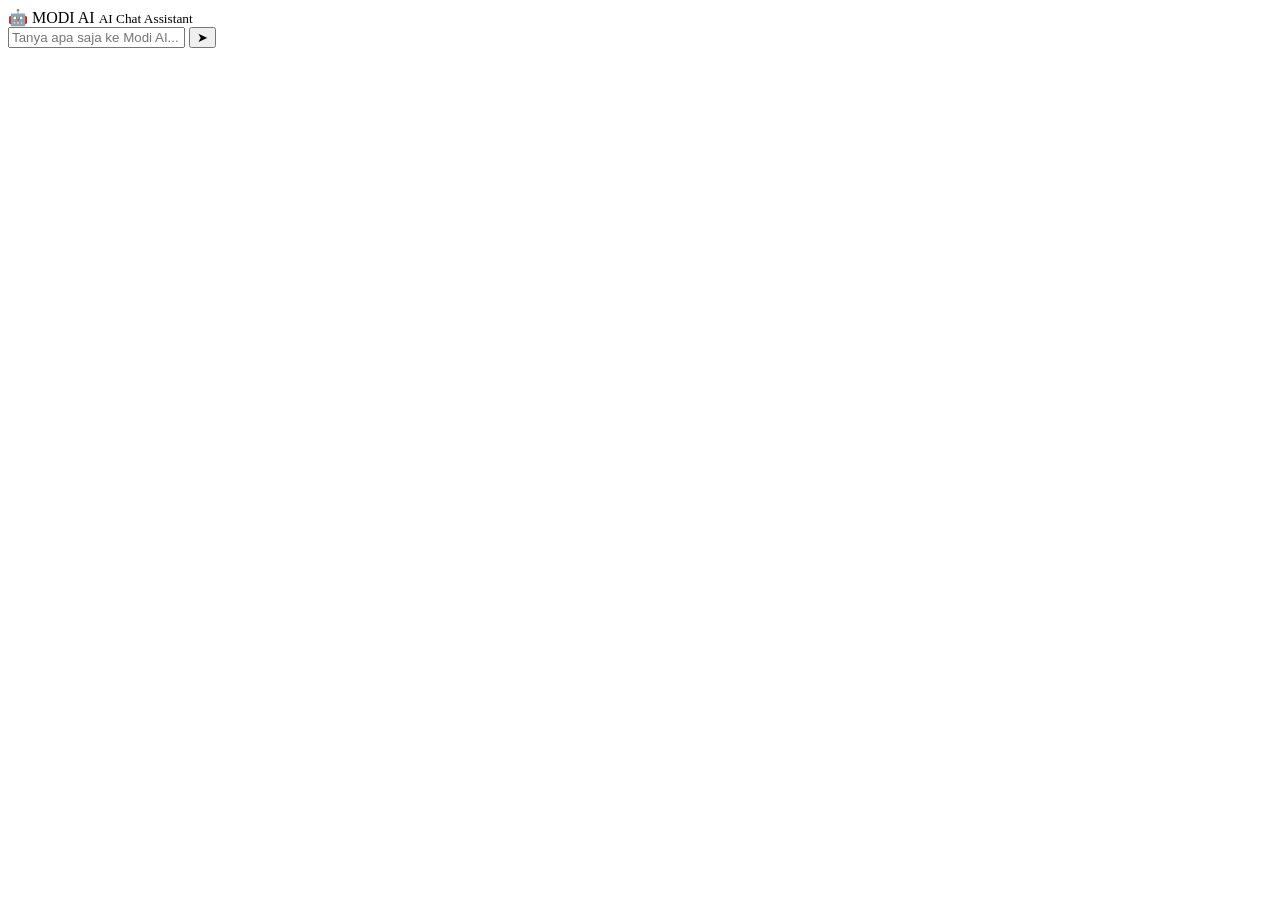
==== index.html @ dbf06923 "Add files via upload" ====
<!DOCTYPE html>
<html lang="id">
<head>
<meta charset="UTF-8">
<title>MODI AI</title>
<meta name="viewport" content="width=device-width, initial-scale=1.0">

<link rel="stylesheet" href="style.css">
</head>
<body>

<div class="app">
  <header>
    <span>🤖 MODI AI</span>
    <small>AI Chat Assistant</small>
  </header>

  <div id="chat" class="chat"></div>

  <div class="input-box">
    <input id="input" type="text" placeholder="Tanya apa saja ke Modi AI..." autocomplete="off">
    <button id="send">➤</button>
  </div>
</div>

<script src="config.js"></script>
<script src="modi.js"></script>
</body>
</html>
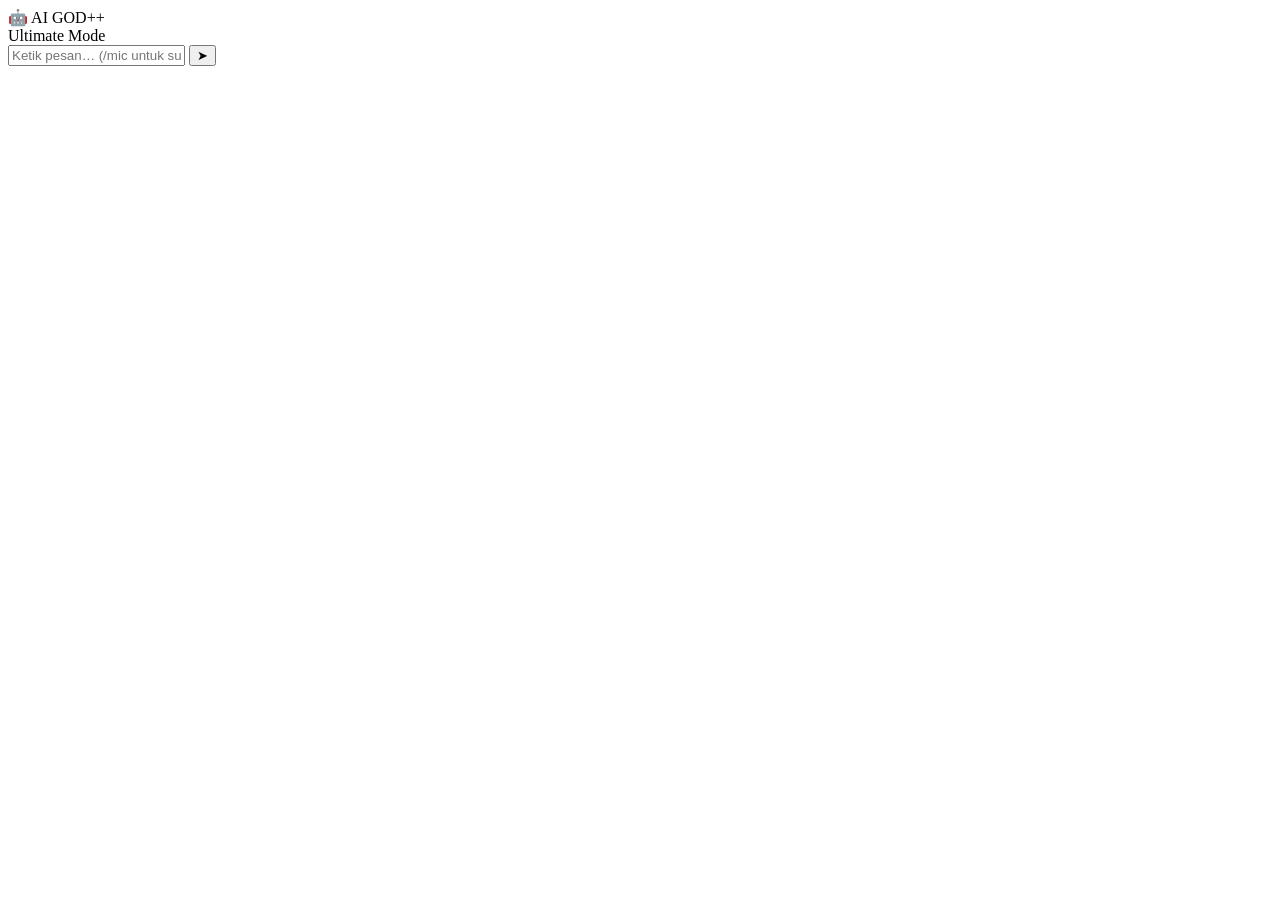
==== commit 6e190327: "Add files via upload" ====
--- a/index.html
+++ b/index.html
@@ -1,29 +1,27 @@
 <!DOCTYPE html>
 <html lang="id">
 <head>
-<meta charset="UTF-8">
-<title>MODI AI</title>
-<meta name="viewport" content="width=device-width, initial-scale=1.0">
-
-<link rel="stylesheet" href="style.css">
+  <meta charset="UTF-8" />
+  <title>AI GOD++</title>
+  <meta name="viewport" content="width=device-width, initial-scale=1.0"/>
+  <link rel="stylesheet" href="style.css"/>
 </head>
 <body>
 
 <div class="app">
   <header>
-    <span>🤖 MODI AI</span>
-    <small>AI Chat Assistant</small>
+    <div class="title">🤖 AI GOD++</div>
+    <div class="sub">Ultimate Mode</div>
   </header>
 
   <div id="chat" class="chat"></div>
 
-  <div class="input-box">
-    <input id="input" type="text" placeholder="Tanya apa saja ke Modi AI..." autocomplete="off">
-    <button id="send">➤</button>
+  <div class="input-area">
+    <input id="input" placeholder="Ketik pesan… (/mic untuk suara)" autocomplete="off">
+    <button onclick="send()">➤</button>
   </div>
 </div>
 
-<script src="config.js"></script>
-<script src="modi.js"></script>
+<script src="script.js"></script>
 </body>
 </html>
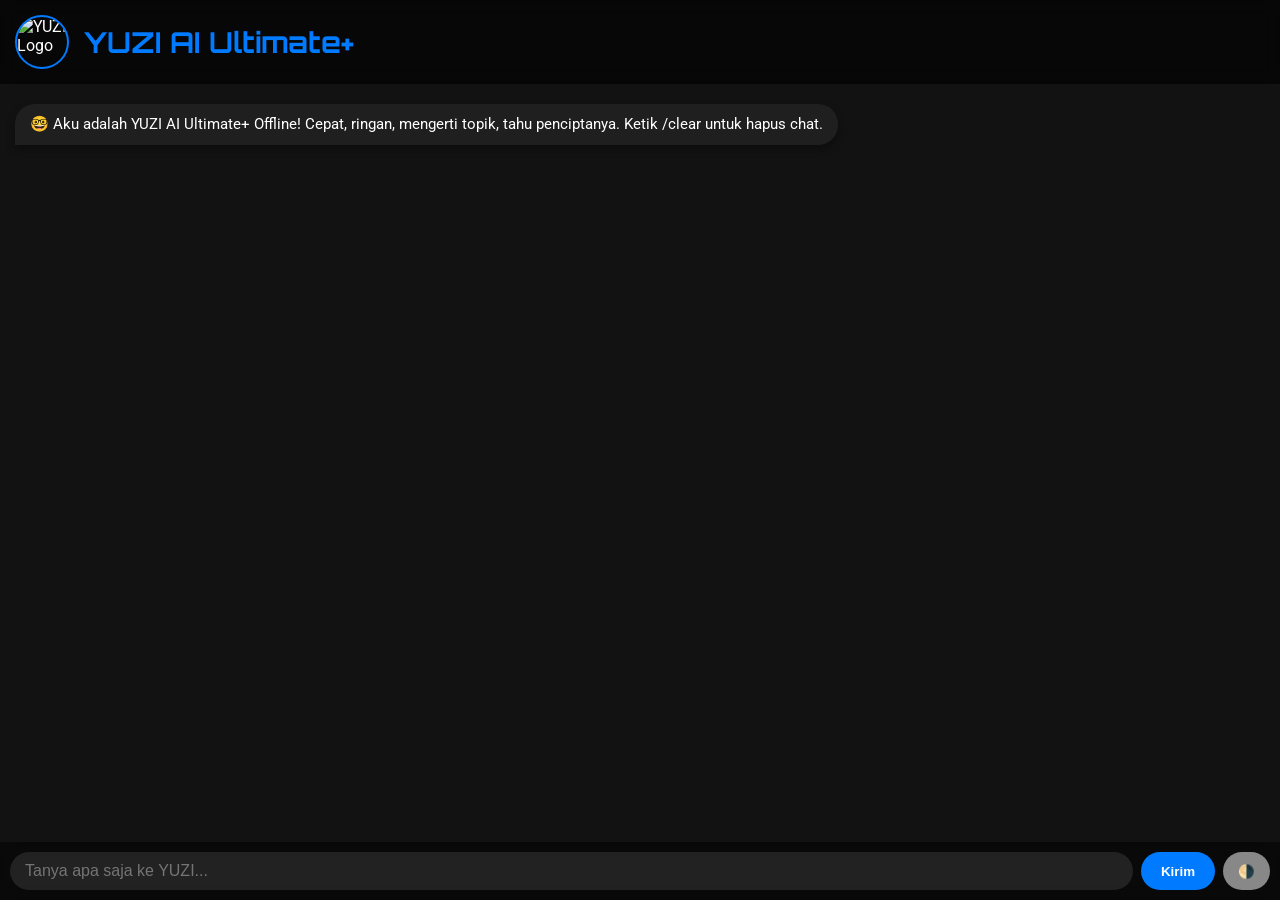
==== commit 736da675: "Add files via upload" ====
--- a/index.html
+++ b/index.html
@@ -1,27 +1,100 @@
 <!DOCTYPE html>
 <html lang="id">
 <head>
-  <meta charset="UTF-8" />
-  <title>AI GOD++</title>
-  <meta name="viewport" content="width=device-width, initial-scale=1.0"/>
-  <link rel="stylesheet" href="style.css"/>
+<meta charset="UTF-8">
+<meta name="viewport" content="width=device-width, initial-scale=1.0">
+<title>YUZI AI Ultimate+</title>
+<style>
+/* Font & warna */
+@import url('https://fonts.googleapis.com/css2?family=Orbitron:wght@500&family=Roboto&display=swap');
+
+:root{
+  --primary:#007bff;
+  --bg-dark:#121212;
+  --bg-light:#f0f0f0;
+  --user-dark:#0a84ff;
+  --ai-dark:#1f1f1f;
+  --ai-light:#ddd;
+}
+body{margin:0;padding:0;font-family:'Roboto',sans-serif;display:flex;flex-direction:column;height:100vh;background:var(--bg-dark);color:#fff;transition:0.3s;}
+body.light{background:var(--bg-light);color:#000;}
+header{display:flex;align-items:center;padding:15px;gap:15px;background:rgba(0,0,0,0.6);backdrop-filter:blur(8px);}
+body.light header{background:rgba(255,255,255,0.6);}
+header img{height:50px;width:50px;border-radius:50%;border:2px solid var(--primary);animation:spin 20s linear infinite;}
+@keyframes spin{0%{transform:rotate(0deg);}100%{transform:rotate(360deg);}}
+header h1{font-family:'Orbitron',sans-serif;font-size:1.8em;color:var(--primary);margin:0;}
+#chat{flex:1;padding:15px;overflow-y:auto;display:flex;flex-direction:column;scrollbar-width:none;}
+#chat::-webkit-scrollbar{display:none;}
+.msg{margin:5px 0;padding:10px 15px;border-radius:20px;max-width:75%;word-wrap:break-word;font-size:0.95em;line-height:1.4em;opacity:0;transform:translateY(20px);animation:fadeInUp 0.3s forwards;transition:0.3s;}
+@keyframes fadeInUp{to{opacity:1;transform:translateY(0);}}
+.user{align-self:flex-end;border-bottom-right-radius:0;background:linear-gradient(45deg,var(--user-dark),#0d6efd);color:#fff;box-shadow:0 4px 8px rgba(0,0,0,0.3);}
+.ai{align-self:flex-start;border-bottom-left-radius:0;background:var(--ai-dark);color:#fff;box-shadow:0 4px 8px rgba(0,0,0,0.3);}
+body.light .ai{background:var(--ai-light);color:#000;}
+.typing{font-style:italic;color:#aaa;margin:5px 0;}
+.input-area{display:flex;padding:10px;gap:8px;backdrop-filter:blur(8px);background:rgba(0,0,0,0.5);}
+body.light .input-area{background:rgba(255,255,255,0.5);}
+#input{flex:1;padding:10px 15px;border-radius:25px;border:none;outline:none;font-size:1em;background:rgba(255,255,255,0.1);color:inherit;}
+body.light #input{background:rgba(0,0,0,0.05);color:#000;}
+#sendBtn{padding:10px 20px;border:none;border-radius:25px;background:var(--primary);color:#fff;font-weight:bold;cursor:pointer;transition:0.3s;}
+#sendBtn:hover{background:#0056b3;transform:scale(1.05);}
+#toggleTheme{padding:10px 15px;border:none;border-radius:25px;background:#888;color:#fff;cursor:pointer;transition:0.3s;}
+#toggleTheme:hover{background:#555;}
+img.generated{max-width:100%;border-radius:15px;margin-top:10px;border:2px solid var(--primary);box-shadow:0 5px 15px rgba(0,0,0,0.5);}
+</style>
 </head>
 <body>
+<header>
+  <img src="https://upload.wikimedia.org/wikipedia/commons/0/04/ChatGPT_logo.svg" alt="YUZI Logo">
+  <h1>YUZI AI Ultimate+</h1>
+</header>
 
-<div class="app">
-  <header>
-    <div class="title">🤖 AI GOD++</div>
-    <div class="sub">Ultimate Mode</div>
-  </header>
+<div id="chat"></div>
 
-  <div id="chat" class="chat"></div>
-
-  <div class="input-area">
-    <input id="input" placeholder="Ketik pesan… (/mic untuk suara)" autocomplete="off">
-    <button onclick="send()">➤</button>
-  </div>
+<div class="input-area">
+  <input id="input" placeholder="Tanya apa saja ke YUZI...">
+  <button id="sendBtn">Kirim</button>
+  <button id="toggleTheme" title="Toggle Light/Dark">🌗</button>
 </div>
 
-<script src="script.js"></script>
+<audio id="typeSound" src="https://freesound.org/data/previews/64/64588_634166-lq.mp3" preload="auto"></audio>
+
+<script src="brain.js"></script>
+<script>
+const chat=document.getElementById("chat");
+const input=document.getElementById("input");
+const sendBtn=document.getElementById("sendBtn");
+const typeSound=document.getElementById("typeSound");
+const toggleTheme=document.getElementById("toggleTheme");
+
+let memory=JSON.parse(localStorage.getItem("yuzi_memory"))||[];
+function saveMemory(){ localStorage.setItem("yuzi_memory",JSON.stringify(memory)); }
+
+function addMsg(text,type){const div=document.createElement("div");div.className="msg "+type;div.innerText=text;chat.appendChild(div);chat.scrollTop=chat.scrollHeight;typeSound.play().catch(()=>{});}
+let typingElem;
+function typing(show){if(show){if(!typingElem){typingElem=document.createElement("div");typingElem.className="typing";typingElem.innerText="YUZI sedang berpikir...";chat.appendChild(typingElem);}}else if(typingElem){typingElem.remove();typingElem=null;}}
+
+async function generateImage(prompt){return "⚠️ Fitur gambar offline, bisa ditambahkan dengan API.";}
+
+// Kirim pesan
+async function send(){
+  const text=input.value.trim(); if(!text) return;
+  addMsg(text,"user"); memory.push({type:"user",text}); saveMemory(); input.value="";
+  if(text==="/clear"){chat.innerHTML="";memory=[];localStorage.removeItem("yuzi_memory");addMsg("🧹 Chat dibersihkan.","ai"); return;}
+  if(text.startsWith("/image ")){typing(true);const r=await generateImage(text.replace("/image ",""));typing(false);addMsg(r,"ai");memory.push({type:"ai",text:r});saveMemory();return;}
+  typing(true);let reply;try{reply=yuziBrain.getReply(text,memory);}catch(e){console.error(e);reply="Aku masih belajar, tapi aku YUZI AI 🤓 Maha Tau 😎.";}
+  typing(false);addMsg(reply,"ai");memory.push({type:"ai",text:reply});saveMemory();
+}
+
+sendBtn.onclick=send;
+input.addEventListener("keydown",e=>e.key==="Enter"&&send());
+toggleTheme.onclick=()=>{document.body.classList.toggle("light");}
+
+function autoMode(){const h=new Date().getHours();if(!document.body.classList.contains("light")){document.body.className=(h>=7&&h<19)?"light":"dark";}}
+autoMode();setInterval(autoMode,60000);
+
+// Load memory
+memory.forEach(m=>addMsg(m.text,m.type));
+addMsg("🤓 Aku adalah YUZI AI Ultimate+ Offline! Cepat, ringan, mengerti topik, tahu penciptanya. Ketik /clear untuk hapus chat.","ai");
+</script>
 </body>
 </html>
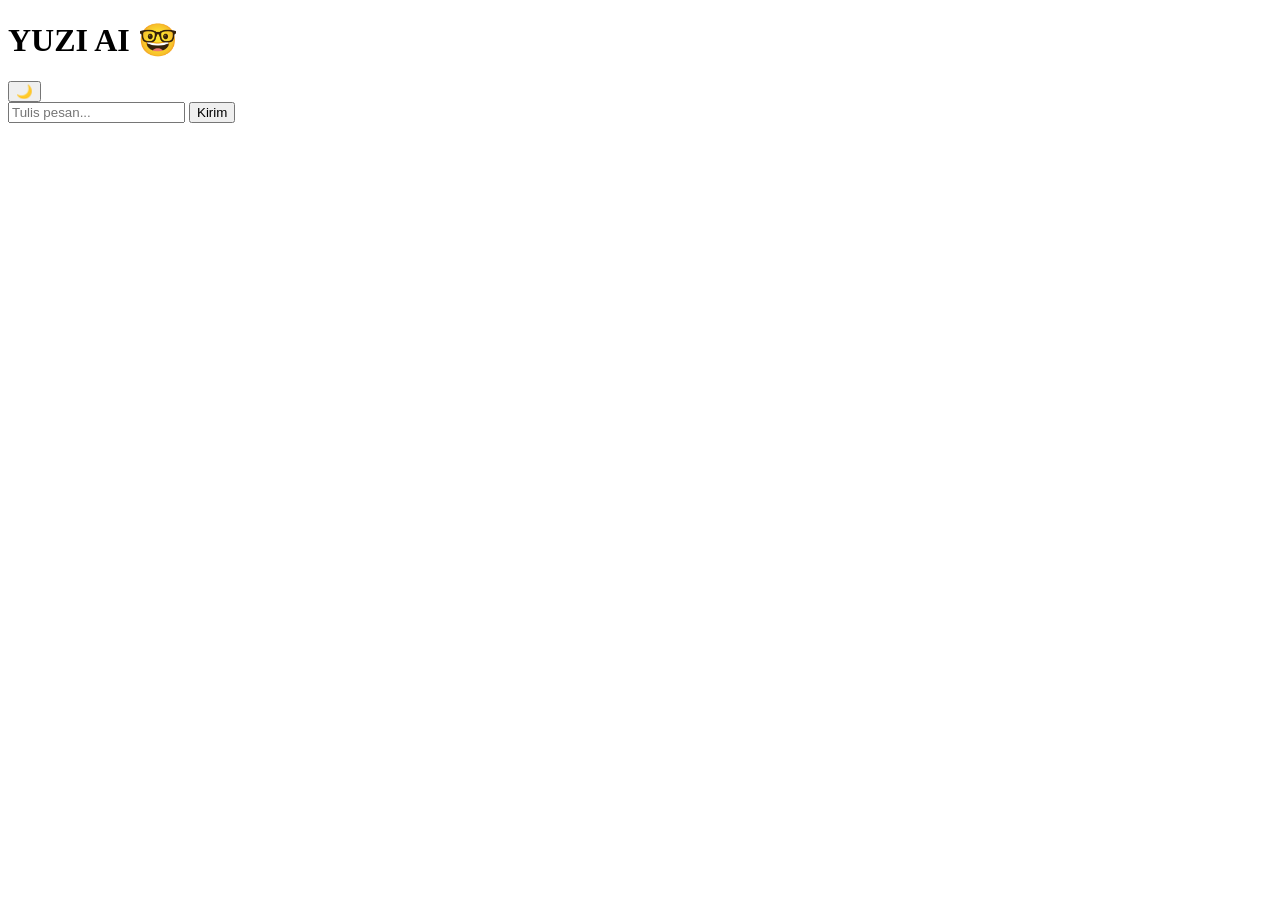
==== commit 80101134: "Add files via upload" ====
--- a/index.html
+++ b/index.html
@@ -1,100 +1,25 @@
 <!DOCTYPE html>
 <html lang="id">
 <head>
-<meta charset="UTF-8">
-<meta name="viewport" content="width=device-width, initial-scale=1.0">
-<title>YUZI AI Ultimate+</title>
-<style>
-/* Font & warna */
-@import url('https://fonts.googleapis.com/css2?family=Orbitron:wght@500&family=Roboto&display=swap');
-
-:root{
-  --primary:#007bff;
-  --bg-dark:#121212;
-  --bg-light:#f0f0f0;
-  --user-dark:#0a84ff;
-  --ai-dark:#1f1f1f;
-  --ai-light:#ddd;
-}
-body{margin:0;padding:0;font-family:'Roboto',sans-serif;display:flex;flex-direction:column;height:100vh;background:var(--bg-dark);color:#fff;transition:0.3s;}
-body.light{background:var(--bg-light);color:#000;}
-header{display:flex;align-items:center;padding:15px;gap:15px;background:rgba(0,0,0,0.6);backdrop-filter:blur(8px);}
-body.light header{background:rgba(255,255,255,0.6);}
-header img{height:50px;width:50px;border-radius:50%;border:2px solid var(--primary);animation:spin 20s linear infinite;}
-@keyframes spin{0%{transform:rotate(0deg);}100%{transform:rotate(360deg);}}
-header h1{font-family:'Orbitron',sans-serif;font-size:1.8em;color:var(--primary);margin:0;}
-#chat{flex:1;padding:15px;overflow-y:auto;display:flex;flex-direction:column;scrollbar-width:none;}
-#chat::-webkit-scrollbar{display:none;}
-.msg{margin:5px 0;padding:10px 15px;border-radius:20px;max-width:75%;word-wrap:break-word;font-size:0.95em;line-height:1.4em;opacity:0;transform:translateY(20px);animation:fadeInUp 0.3s forwards;transition:0.3s;}
-@keyframes fadeInUp{to{opacity:1;transform:translateY(0);}}
-.user{align-self:flex-end;border-bottom-right-radius:0;background:linear-gradient(45deg,var(--user-dark),#0d6efd);color:#fff;box-shadow:0 4px 8px rgba(0,0,0,0.3);}
-.ai{align-self:flex-start;border-bottom-left-radius:0;background:var(--ai-dark);color:#fff;box-shadow:0 4px 8px rgba(0,0,0,0.3);}
-body.light .ai{background:var(--ai-light);color:#000;}
-.typing{font-style:italic;color:#aaa;margin:5px 0;}
-.input-area{display:flex;padding:10px;gap:8px;backdrop-filter:blur(8px);background:rgba(0,0,0,0.5);}
-body.light .input-area{background:rgba(255,255,255,0.5);}
-#input{flex:1;padding:10px 15px;border-radius:25px;border:none;outline:none;font-size:1em;background:rgba(255,255,255,0.1);color:inherit;}
-body.light #input{background:rgba(0,0,0,0.05);color:#000;}
-#sendBtn{padding:10px 20px;border:none;border-radius:25px;background:var(--primary);color:#fff;font-weight:bold;cursor:pointer;transition:0.3s;}
-#sendBtn:hover{background:#0056b3;transform:scale(1.05);}
-#toggleTheme{padding:10px 15px;border:none;border-radius:25px;background:#888;color:#fff;cursor:pointer;transition:0.3s;}
-#toggleTheme:hover{background:#555;}
-img.generated{max-width:100%;border-radius:15px;margin-top:10px;border:2px solid var(--primary);box-shadow:0 5px 15px rgba(0,0,0,0.5);}
-</style>
+  <meta charset="UTF-8">
+  <meta name="viewport" content="width=device-width, initial-scale=1.0">
+  <title>YUZI AI</title>
+  <link rel="stylesheet" href="style.css">
 </head>
 <body>
-<header>
-  <img src="https://upload.wikimedia.org/wikipedia/commons/0/04/ChatGPT_logo.svg" alt="YUZI Logo">
-  <h1>YUZI AI Ultimate+</h1>
-</header>
+  <header>
+    <h1>YUZI AI 🤓</h1>
+    <button id="themeBtn">🌙</button>
+  </header>
 
-<div id="chat"></div>
+  <main id="chat"></main>
 
-<div class="input-area">
-  <input id="input" placeholder="Tanya apa saja ke YUZI...">
-  <button id="sendBtn">Kirim</button>
-  <button id="toggleTheme" title="Toggle Light/Dark">🌗</button>
-</div>
+  <footer>
+    <input type="text" id="input" placeholder="Tulis pesan..." />
+    <button id="sendBtn">Kirim</button>
+  </footer>
 
-<audio id="typeSound" src="https://freesound.org/data/previews/64/64588_634166-lq.mp3" preload="auto"></audio>
-
-<script src="brain.js"></script>
-<script>
-const chat=document.getElementById("chat");
-const input=document.getElementById("input");
-const sendBtn=document.getElementById("sendBtn");
-const typeSound=document.getElementById("typeSound");
-const toggleTheme=document.getElementById("toggleTheme");
-
-let memory=JSON.parse(localStorage.getItem("yuzi_memory"))||[];
-function saveMemory(){ localStorage.setItem("yuzi_memory",JSON.stringify(memory)); }
-
-function addMsg(text,type){const div=document.createElement("div");div.className="msg "+type;div.innerText=text;chat.appendChild(div);chat.scrollTop=chat.scrollHeight;typeSound.play().catch(()=>{});}
-let typingElem;
-function typing(show){if(show){if(!typingElem){typingElem=document.createElement("div");typingElem.className="typing";typingElem.innerText="YUZI sedang berpikir...";chat.appendChild(typingElem);}}else if(typingElem){typingElem.remove();typingElem=null;}}
-
-async function generateImage(prompt){return "⚠️ Fitur gambar offline, bisa ditambahkan dengan API.";}
-
-// Kirim pesan
-async function send(){
-  const text=input.value.trim(); if(!text) return;
-  addMsg(text,"user"); memory.push({type:"user",text}); saveMemory(); input.value="";
-  if(text==="/clear"){chat.innerHTML="";memory=[];localStorage.removeItem("yuzi_memory");addMsg("🧹 Chat dibersihkan.","ai"); return;}
-  if(text.startsWith("/image ")){typing(true);const r=await generateImage(text.replace("/image ",""));typing(false);addMsg(r,"ai");memory.push({type:"ai",text:r});saveMemory();return;}
-  typing(true);let reply;try{reply=yuziBrain.getReply(text,memory);}catch(e){console.error(e);reply="Aku masih belajar, tapi aku YUZI AI 🤓 Maha Tau 😎.";}
-  typing(false);addMsg(reply,"ai");memory.push({type:"ai",text:reply});saveMemory();
-}
-
-sendBtn.onclick=send;
-input.addEventListener("keydown",e=>e.key==="Enter"&&send());
-toggleTheme.onclick=()=>{document.body.classList.toggle("light");}
-
-function autoMode(){const h=new Date().getHours();if(!document.body.classList.contains("light")){document.body.className=(h>=7&&h<19)?"light":"dark";}}
-autoMode();setInterval(autoMode,60000);
-
-// Load memory
-memory.forEach(m=>addMsg(m.text,m.type));
-addMsg("🤓 Aku adalah YUZI AI Ultimate+ Offline! Cepat, ringan, mengerti topik, tahu penciptanya. Ketik /clear untuk hapus chat.","ai");
-</script>
+  <script src="brain.js"></script>
+  <script src="app.js"></script>
 </body>
 </html>
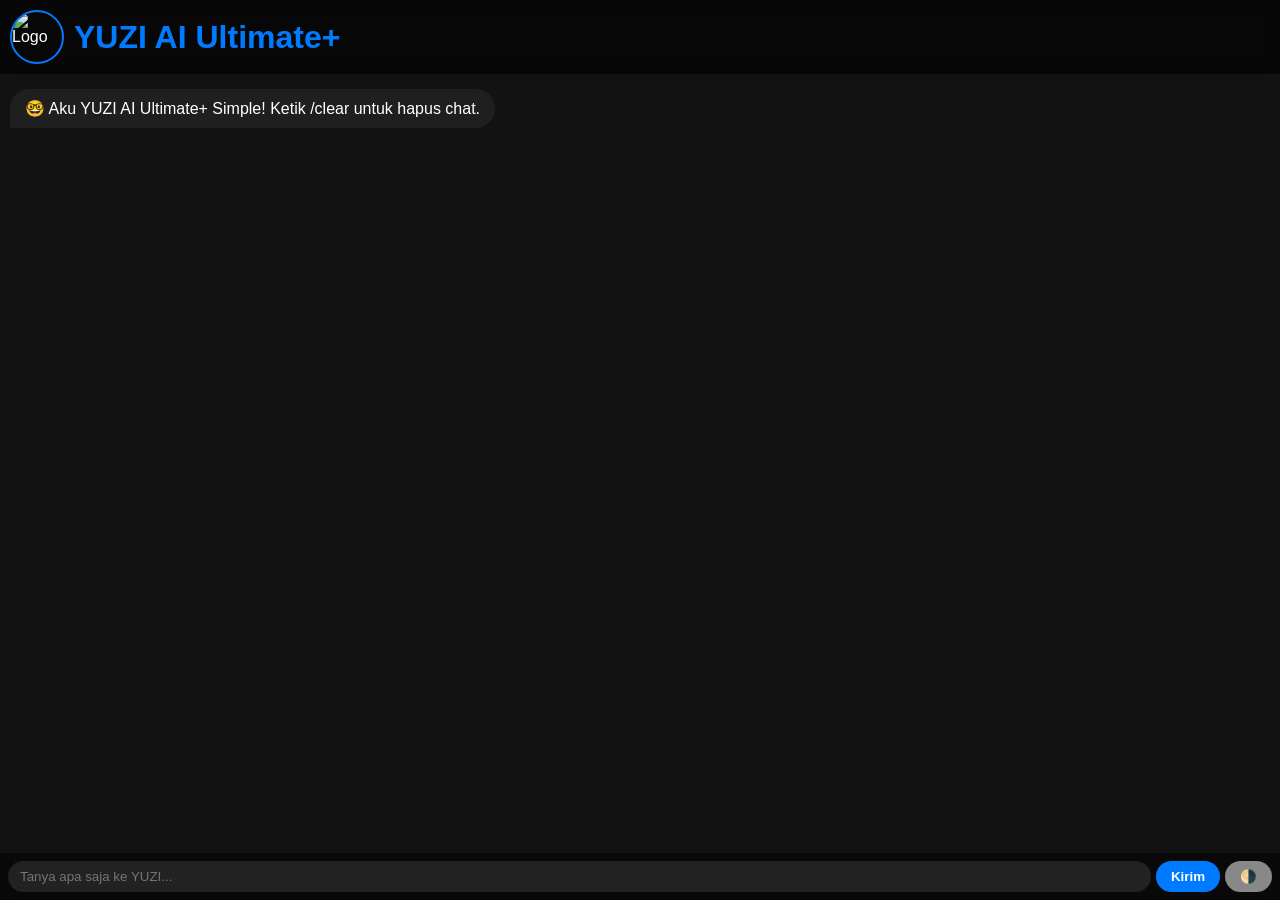
==== commit 8151bd16: "Update index.html" ====
--- a/index.html
+++ b/index.html
@@ -1,25 +1,117 @@
 <!DOCTYPE html>
 <html lang="id">
 <head>
-  <meta charset="UTF-8">
-  <meta name="viewport" content="width=device-width, initial-scale=1.0">
-  <title>YUZI AI</title>
-  <link rel="stylesheet" href="style.css">
+<meta charset="UTF-8">
+<meta name="viewport" content="width=device-width, initial-scale=1.0">
+<title>YUZI AI Ultimate+ Simple</title>
+<style>
+body{margin:0;padding:0;font-family:sans-serif;display:flex;flex-direction:column;height:100vh;background:#121212;color:#fff;transition:0.3s;}
+body.light{background:#f0f0f0;color:#000;}
+header{display:flex;align-items:center;padding:10px;gap:10px;background:rgba(0,0,0,0.6);backdrop-filter:blur(8px);}
+body.light header{background:rgba(255,255,255,0.6);}
+header img{height:50px;width:50px;border-radius:50%;border:2px solid #007bff;}
+header h1{margin:0;color:#007bff;}
+#chat{flex:1;padding:10px;overflow-y:auto;display:flex;flex-direction:column;}
+.msg{margin:5px 0;padding:10px 15px;border-radius:20px;max-width:75%;word-wrap:break-word;opacity:0;transform:translateY(20px);animation:fadeInUp 0.3s forwards;}
+@keyframes fadeInUp{to{opacity:1;transform:translateY(0);}}
+.user{align-self:flex-end;background:#0d6efd;color:#fff;border-bottom-right-radius:0;}
+.ai{align-self:flex-start;background:#1f1f1f;color:#fff;border-bottom-left-radius:0;}
+body.light .ai{background:#ddd;color:#000;}
+.typing{font-style:italic;color:#aaa;margin:5px 0;}
+.input-area{display:flex;padding:8px;gap:5px;background:rgba(0,0,0,0.5);backdrop-filter:blur(8px);}
+body.light .input-area{background:rgba(255,255,255,0.5);}
+#input{flex:1;padding:8px 12px;border-radius:25px;border:none;outline:none;background:rgba(255,255,255,0.1);color:inherit;}
+body.light #input{background:rgba(0,0,0,0.05);}
+button{padding:8px 15px;border:none;border-radius:25px;font-weight:bold;cursor:pointer;transition:0.3s;}
+#sendBtn{background:#007bff;color:#fff;}
+#sendBtn:hover{background:#0056b3;}
+#toggleTheme{background:#888;color:#fff;}
+#toggleTheme:hover{background:#555;}
+</style>
 </head>
 <body>
-  <header>
-    <h1>YUZI AI 🤓</h1>
-    <button id="themeBtn">🌙</button>
-  </header>
+<header>
+<img src="https://upload.wikimedia.org/wikipedia/commons/0/04/ChatGPT_logo.svg" alt="Logo">
+<h1>YUZI AI Ultimate+</h1>
+</header>
 
-  <main id="chat"></main>
+<div id="chat"></div>
 
-  <footer>
-    <input type="text" id="input" placeholder="Tulis pesan..." />
-    <button id="sendBtn">Kirim</button>
-  </footer>
+<div class="input-area">
+<input id="input" placeholder="Tanya apa saja ke YUZI...">
+<button id="sendBtn">Kirim</button>
+<button id="toggleTheme">🌗</button>
+</div>
 
-  <script src="brain.js"></script>
-  <script src="app.js"></script>
+<audio id="typeSound" src="https://freesound.org/data/previews/64/64588_634166-lq.mp3" preload="auto"></audio>
+
+<script>
+// ===== Brain Offline =====
+const memoryContext=20;
+const randomChoice=arr=>arr[Math.floor(Math.random()*arr.length)];
+const knowledge={
+  sains:["Fisika: Hukum Newton menjelaskan gerak benda.","Kimia: Reaksi kimia melibatkan perubahan zat.","Biologi: Sel adalah unit dasar kehidupan.","Matematika: Rumus Pythagoras a²+b²=c²","AI: AI membantu pekerjaan tapi perlu data jelas."],
+  sejarah:["Revolusi Industri mengubah dunia.","Albert Einstein menemukan teori relativitas.","Perang Dunia II 1939-1945.","Listrik oleh Faraday & Tesla."],
+  teknologi:["CPU adalah otak komputer.","Internet menghubungkan jutaan perangkat.","Blockchain: ledger terdesentralisasi."],
+  humor:["Kenapa komputer tidak bisa tidur? Karena selalu standby!","AI suka kopi karena bisa debug sambil ngopi!","Algoritma juga butuh hiburan!"],
+  tips:["Bagi masalah jadi langkah kecil, kerjakan satu per satu.","Konsistensi adalah kunci belajar skill baru.","Catat progres dan evaluasi hasil setiap hari."],
+  perasaan:["Dengarkan hati, komunikasikan jujur.","Empati dan perhatian membuat ikatan lebih kuat.","Fokus ke solusi daripada menyalahkan."]
+};
+function yuziBrain(msg,memory){
+  const lastUser=memory.filter(m=>m.type==="user").slice(-memoryContext).map(m=>m.text);
+  msg=msg.trim().toLowerCase();
+  if(/siapa (membuat|mencipta|pencipta|pembuatmu)/.test(msg)) return "Aku diciptakan oleh DIMAS AZKA 🤓 Maha Tau!";
+  if(/halo|hai|hi|selamat pagi|selamat siang|selamat malam/.test(msg)) return randomChoice(["Halo! Aku YUZI AI 🤓","Hai! Aku YUZI AI 🤓","Salam! Aku YUZI AI 🤓"]);
+  if(/joke|lucu|humor|ngakak/.test(msg)) return randomChoice(knowledge.humor);
+  if(/tips|trik|cara|tutorial/.test(msg)) return randomChoice(knowledge.tips);
+  if(/cinta|suka|sayang|teman|pacar/.test(msg)) return randomChoice(knowledge.perasaan);
+  if(/fizik|kimia|biologi|matematika|ilmu|teknologi|AI|komputer/.test(msg)) return randomChoice([...knowledge.sains,...knowledge.teknologi]);
+  if(/sejarah|tahun|perang|penemuan|tokoh|bangsa/.test(msg)) return randomChoice(knowledge.sejarah);
+  if(msg.startsWith("apa ")) return `🤓 Jawaban: "${msg}"\nLangkah-langkah: ...\n${lastUser.length?`Konteks: ${lastUser.join("; ")}`:""}`;
+  if(msg.startsWith("siapa ")) return `🤓 Jawaban: "${msg}"\nIdentitas/deskripsi: ...`;
+  if(msg.startsWith("dimana ")) return `🤓 Jawaban: Lokasi terkait: ...`;
+  if(msg.startsWith("kapan ")) return `🤓 Jawaban: Waktu/tanggal: ...`;
+  if(/^(mengapa|kenapa)/.test(msg)) return `🤓 Jawaban: Sebab-akibat: ...`;
+  if(msg.startsWith("bagaimana ")) return `🤓 Jawaban: Langkah-langkah: ...`;
+  return `Aku mendengar: "${msg}".\nAku YUZI AI 🤓 Maha Tau.\n${lastUser.length?`Referensi: ${lastUser.join("; ")}`:""}`;
+}
+
+// ===== UI =====
+const chat=document.getElementById("chat");
+const input=document.getElementById("input");
+const sendBtn=document.getElementById("sendBtn");
+const toggleTheme=document.getElementById("toggleTheme");
+const typeSound=document.getElementById("typeSound");
+let memory=JSON.parse(localStorage.getItem("yuzi_memory"))||[];
+function saveMemory(){localStorage.setItem("yuzi_memory",JSON.stringify(memory));}
+function addMsg(text,type){
+  const div=document.createElement("div");
+  div.className="msg "+type;
+  div.innerText=text;
+  chat.appendChild(div);
+  chat.scrollTop=chat.scrollHeight;
+  typeSound.play().catch(()=>{});
+}
+let typingElem;
+function typing(show){if(show){if(!typingElem){typingElem=document.createElement("div");typingElem.className="typing";typingElem.innerText="YUZI sedang berpikir...";chat.appendChild(typingElem);}}else if(typingElem){typingElem.remove();typingElem=null;}}
+
+// ===== Send Message =====
+async function send(){
+  const text=input.value.trim(); if(!text) return;
+  addMsg(text,"user"); memory.push({type:"user",text}); saveMemory(); input.value="";
+  if(text==="/clear"){chat.innerHTML="";memory=[];localStorage.removeItem("yuzi_memory");return addMsg("🧹 Chat dibersihkan.","ai");}
+  typing(true); let reply; try{reply=yuziBrain(text,memory);}catch(e){reply="Aku masih belajar 😎";}
+  typing(false); addMsg(reply,"ai"); memory.push({type:"ai",text:reply}); saveMemory();
+}
+sendBtn.onclick=send; input.addEventListener("keydown",e=>e.key==="Enter" && send());
+
+// ===== Theme Auto =====
+toggleTheme.onclick=()=>document.body.classList.toggle("light");
+function autoMode(){const h=new Date().getHours();if(!document.body.classList.contains("light")){document.body.className=(h>=7&&h<19)?"light":"dark";}} autoMode(); setInterval(autoMode,60000);
+
+// Load memory
+memory.forEach(m=>addMsg(m.text,m.type));
+addMsg("🤓 Aku YUZI AI Ultimate+ Simple! Ketik /clear untuk hapus chat.","ai");
+</script>
 </body>
-</html>+</html>
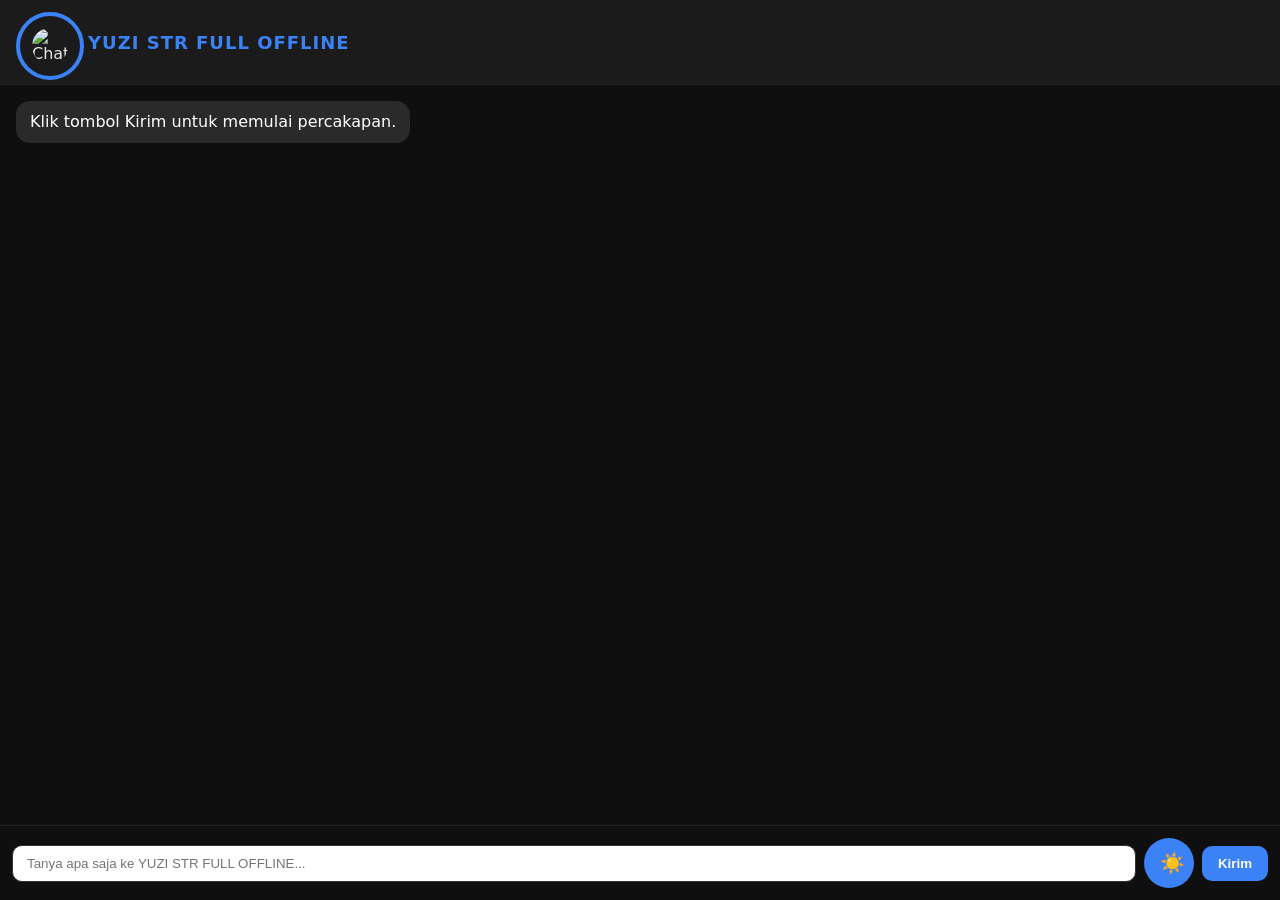
==== commit 6c32d85f: "Add files via upload" ====
--- a/index.html
+++ b/index.html
@@ -3,115 +3,177 @@
 <head>
 <meta charset="UTF-8">
 <meta name="viewport" content="width=device-width, initial-scale=1.0">
-<title>YUZI AI Ultimate+ Simple</title>
+<title>YUZI STR FULL OFFLINE</title>
 <style>
-body{margin:0;padding:0;font-family:sans-serif;display:flex;flex-direction:column;height:100vh;background:#121212;color:#fff;transition:0.3s;}
-body.light{background:#f0f0f0;color:#000;}
-header{display:flex;align-items:center;padding:10px;gap:10px;background:rgba(0,0,0,0.6);backdrop-filter:blur(8px);}
-body.light header{background:rgba(255,255,255,0.6);}
-header img{height:50px;width:50px;border-radius:50%;border:2px solid #007bff;}
-header h1{margin:0;color:#007bff;}
-#chat{flex:1;padding:10px;overflow-y:auto;display:flex;flex-direction:column;}
-.msg{margin:5px 0;padding:10px 15px;border-radius:20px;max-width:75%;word-wrap:break-word;opacity:0;transform:translateY(20px);animation:fadeInUp 0.3s forwards;}
-@keyframes fadeInUp{to{opacity:1;transform:translateY(0);}}
-.user{align-self:flex-end;background:#0d6efd;color:#fff;border-bottom-right-radius:0;}
-.ai{align-self:flex-start;background:#1f1f1f;color:#fff;border-bottom-left-radius:0;}
-body.light .ai{background:#ddd;color:#000;}
-.typing{font-style:italic;color:#aaa;margin:5px 0;}
-.input-area{display:flex;padding:8px;gap:5px;background:rgba(0,0,0,0.5);backdrop-filter:blur(8px);}
-body.light .input-area{background:rgba(255,255,255,0.5);}
-#input{flex:1;padding:8px 12px;border-radius:25px;border:none;outline:none;background:rgba(255,255,255,0.1);color:inherit;}
-body.light #input{background:rgba(0,0,0,0.05);}
-button{padding:8px 15px;border:none;border-radius:25px;font-weight:bold;cursor:pointer;transition:0.3s;}
-#sendBtn{background:#007bff;color:#fff;}
-#sendBtn:hover{background:#0056b3;}
-#toggleTheme{background:#888;color:#fff;}
-#toggleTheme:hover{background:#555;}
+:root{
+  --bg-dark:#0f0f0f; --bg-light:#f5f5f5;
+  --panel-dark:#1b1b1b; --panel-light:#e5e7eb;
+  --text-dark:#e5e7eb; --text-light:#111;
+  --user:#2563eb; --ai-dark:#2a2a2a; --ai-light:#ddd;
+  --blue:#3b82f6;
+}
+body{margin:0;height:100vh;display:flex;flex-direction:column;font-family:system-ui,Roboto,sans-serif;transition:background 0.5s,color 0.5s;}
+header{display:flex;align-items:center;gap:12px;padding:12px 16px;border-bottom:1px solid #222;transition:background 0.5s;}
+.logo-wrapper{position:relative;width:60px;height:60px;}
+.logo{position:absolute;top:0;left:0;width:100%;height:100%;border-radius:50%;border:4px solid var(--blue);display:flex;align-items:center;justify-content:center;}
+.logo img{width:60%;height:60%;border-radius:50%;}
+h1{margin:0;font-size:18px;color:var(--blue);letter-spacing:1px;}
+#chat{flex:1;overflow-y:auto;padding:16px;display:flex;flex-direction:column;gap:12px;}
+.msg{max-width:80%;padding:10px 14px;border-radius:14px;white-space:pre-wrap;line-height:1.4;word-wrap:break-word;}
+.user{align-self:flex-end;background:var(--user);color:white;}
+.ai{align-self:flex-start;background:var(--ai-dark);color:white;}
+.input-area{display:flex;padding:12px;gap:8px;border-top:1px solid #222;align-items:center;}
+input{flex:1;padding:10px 14px;border-radius:10px;border:1px solid #333;outline:none;}
+button{padding:10px 16px;border:none;border-radius:10px;background:var(--blue);color:white;font-weight:600;cursor:pointer;}
+button:hover{opacity:.9;}
+#themeToggle{width:50px;height:50px;border-radius:50%;border:none;background:#3b82f6;color:white;font-size:20px;cursor:pointer;transition:all 0.3s;}
+body.light{background:var(--bg-light);color:var(--text-light);}
+body.light .ai{background:var(--ai-light);color:#111;}
+body.light header{background:var(--panel-light);}
+body.dark{background:var(--bg-dark);color:var(--text-dark);}
+body.dark .ai{background:var(--ai-dark);color:#fff;}
+body.dark header{background:var(--panel-dark);}
 </style>
 </head>
 <body>
 <header>
-<img src="https://upload.wikimedia.org/wikipedia/commons/0/04/ChatGPT_logo.svg" alt="Logo">
-<h1>YUZI AI Ultimate+</h1>
+  <div class="logo-wrapper">
+    <div class="logo">
+      <img src="https://upload.wikimedia.org/wikipedia/commons/0/04/ChatGPT_logo.svg" alt="ChatGPT Logo">
+    </div>
+  </div>
+  <h1>YUZI STR FULL OFFLINE</h1>
 </header>
 
 <div id="chat"></div>
-
 <div class="input-area">
-<input id="input" placeholder="Tanya apa saja ke YUZI...">
-<button id="sendBtn">Kirim</button>
-<button id="toggleTheme">🌗</button>
+  <input id="input" placeholder="Tanya apa saja ke YUZI STR FULL OFFLINE...">
+  <button id="themeToggle" title="Ganti tema">🌙</button>
+  <button id="sendBtn">Kirim</button>
 </div>
 
-<audio id="typeSound" src="https://freesound.org/data/previews/64/64588_634166-lq.mp3" preload="auto"></audio>
+<script>
+// ====== MEMORI ======
+let memory=[];
+try{memory=JSON.parse(localStorage.getItem("yuzi_memory"))||[];}catch(e){memory=[];}
+const saveMemory=()=>localStorage.setItem("yuzi_memory",JSON.stringify(memory));
 
-<script>
-// ===== Brain Offline =====
-const memoryContext=20;
-const randomChoice=arr=>arr[Math.floor(Math.random()*arr.length)];
-const knowledge={
-  sains:["Fisika: Hukum Newton menjelaskan gerak benda.","Kimia: Reaksi kimia melibatkan perubahan zat.","Biologi: Sel adalah unit dasar kehidupan.","Matematika: Rumus Pythagoras a²+b²=c²","AI: AI membantu pekerjaan tapi perlu data jelas."],
-  sejarah:["Revolusi Industri mengubah dunia.","Albert Einstein menemukan teori relativitas.","Perang Dunia II 1939-1945.","Listrik oleh Faraday & Tesla."],
-  teknologi:["CPU adalah otak komputer.","Internet menghubungkan jutaan perangkat.","Blockchain: ledger terdesentralisasi."],
-  humor:["Kenapa komputer tidak bisa tidur? Karena selalu standby!","AI suka kopi karena bisa debug sambil ngopi!","Algoritma juga butuh hiburan!"],
-  tips:["Bagi masalah jadi langkah kecil, kerjakan satu per satu.","Konsistensi adalah kunci belajar skill baru.","Catat progres dan evaluasi hasil setiap hari."],
-  perasaan:["Dengarkan hati, komunikasikan jujur.","Empati dan perhatian membuat ikatan lebih kuat.","Fokus ke solusi daripada menyalahkan."]
-};
-function yuziBrain(msg,memory){
-  const lastUser=memory.filter(m=>m.type==="user").slice(-memoryContext).map(m=>m.text);
-  msg=msg.trim().toLowerCase();
-  if(/siapa (membuat|mencipta|pencipta|pembuatmu)/.test(msg)) return "Aku diciptakan oleh DIMAS AZKA 🤓 Maha Tau!";
-  if(/halo|hai|hi|selamat pagi|selamat siang|selamat malam/.test(msg)) return randomChoice(["Halo! Aku YUZI AI 🤓","Hai! Aku YUZI AI 🤓","Salam! Aku YUZI AI 🤓"]);
-  if(/joke|lucu|humor|ngakak/.test(msg)) return randomChoice(knowledge.humor);
-  if(/tips|trik|cara|tutorial/.test(msg)) return randomChoice(knowledge.tips);
-  if(/cinta|suka|sayang|teman|pacar/.test(msg)) return randomChoice(knowledge.perasaan);
-  if(/fizik|kimia|biologi|matematika|ilmu|teknologi|AI|komputer/.test(msg)) return randomChoice([...knowledge.sains,...knowledge.teknologi]);
-  if(/sejarah|tahun|perang|penemuan|tokoh|bangsa/.test(msg)) return randomChoice(knowledge.sejarah);
-  if(msg.startsWith("apa ")) return `🤓 Jawaban: "${msg}"\nLangkah-langkah: ...\n${lastUser.length?`Konteks: ${lastUser.join("; ")}`:""}`;
-  if(msg.startsWith("siapa ")) return `🤓 Jawaban: "${msg}"\nIdentitas/deskripsi: ...`;
-  if(msg.startsWith("dimana ")) return `🤓 Jawaban: Lokasi terkait: ...`;
-  if(msg.startsWith("kapan ")) return `🤓 Jawaban: Waktu/tanggal: ...`;
-  if(/^(mengapa|kenapa)/.test(msg)) return `🤓 Jawaban: Sebab-akibat: ...`;
-  if(msg.startsWith("bagaimana ")) return `🤓 Jawaban: Langkah-langkah: ...`;
-  return `Aku mendengar: "${msg}".\nAku YUZI AI 🤓 Maha Tau.\n${lastUser.length?`Referensi: ${lastUser.join("; ")}`:""}`;
+// ====== UTILITY ======
+function addMsg(text,type){
+  const d=document.createElement("div"); d.className="msg "+type; d.textContent=text;
+  chat.appendChild(d); chat.scrollTop=chat.scrollHeight;
 }
+const pick = arr => arr[Math.floor(Math.random()*arr.length)];
+const normalize = s => s.toLowerCase().replace(/[^\w\s]/g,"").replace(/\s+/g," ").trim();
 
-// ===== UI =====
+// ====== OTAK AI ======
+const yuziBrain = (() => {
+  const KB = {
+    sains:[
+      "Fisika: Hukum Newton menjelaskan gerak benda.",
+      "Kimia: Reaksi kimia melibatkan perubahan zat.",
+      "Biologi: Sel adalah unit dasar kehidupan.",
+      "Matematika: Rumus Pythagoras a²+b²=c²",
+      "AI: AI membantu pekerjaan, algoritma + data jelas."
+    ],
+    sejarah:["Revolusi Industri mengubah dunia.","Albert Einstein menemukan teori relativitas.","Perang Dunia II: 1939-1945.","Listrik: Michael Faraday & Nikola Tesla."],
+    teknologi:["CPU: otak komputer.","Internet menghubungkan jutaan perangkat.","Blockchain: ledger terdesentralisasi."],
+    humor:["Kenapa komputer tidak bisa tidur? Karena selalu standby!","AI suka kopi sambil debug!","Algoritma juga butuh hiburan!"],
+    tips:["Bagi masalah jadi langkah kecil.","Konsistensi kunci belajar skill baru.","Catat progres dan evaluasi setiap hari."],
+    perasaan:["Dengarkan hati, komunikasikan jujur.","Empati membuat ikatan kuat.","Fokus ke solusi daripada menyalahkan."]
+  };
+  const math = msg=>{
+    try{
+      const m = msg.match(/(-?\d+)\s*([\+\-\*\/])\s*(-?\d+)/);
+      if(!m) return null;
+      const a=+m[1],b=+m[3],op=m[2];
+      if(op==="+") return a+b;
+      if(op==="-") return a-b;
+      if(op==="*") return a*b;
+      if(op==="/") return b===0?"tak terdefinisi":a/b;
+      return null;
+    }catch(e){return null;}
+  };
+  async function getReply(input,memory){
+    try{
+      const msg = normalize(input);
+      if(msg==="/help") return `
+📌 Perintah YUZI STR FULL OFFLINE:
+- /clear → hapus chat
+- /help → daftar perintah
+- Tanya apa saja, AI jawab offline
+- Trigger: yuda, evan, pencipta
+- Math: 2 + 3, 5 * 6
+- Tips & humor: kata kunci tips, humor
+`;
+      if(msg.startsWith("ingat ")){
+        const note = msg.slice(6).trim();
+        memory.push({type:"ai",text:`📝 Reminder tersimpan: ${note}`});
+        return `Aku sudah mengingat: "${note}"`;
+      }
+      if(msg.includes("fakta")) return pick([
+        "Tahukah kamu? Otak manusia bisa menghasilkan sekitar 20 watt listrik!",
+        "Tahukah kamu? Gurun Sahara dulunya adalah hutan tropis.",
+        "Tahukah kamu? Jantung manusia memompa ~5 liter darah per menit."
+      ]);
+      // ===== TRIGGER KHUSUS =====
+      if(msg.includes("yuda")) return "yuda pelenger abizzz jembut hahahh anjing";
+      if(msg.includes("evan")) return "anak sudi x mesa";
+      if(msg.includes("pencipta") || msg.includes("pembuat ai") || (msg.includes("siapa") && (msg.includes("pembuat") || msg.includes("pencipta")))) return "Dimas Azka";
+
+      if(/^(hai|halo|hi)\b/.test(msg)) return pick(["Halo! Aku YUZI STR 😎","Hai! Senang bertemu kamu!","Salam! Aku siap menjawab pertanyaanmu!"]);
+      if(msg.includes("siapa kamu")) return "Aku YUZI STR FULL OFFLINE — Bisa jawab semua topik tanpa internet.";
+      const m = math(msg); if(m!==null) return `Hasil: ${m}`;
+      if(/joke|humor|ngakak/.test(msg)) return pick(KB.humor);
+      if(/tips|trik|tutorial/.test(msg)) return pick(KB.tips);
+      if(/cinta|sayang|teman|pacar/.test(msg)) return pick(KB.perasaan);
+      for(const k in KB) for(const phrase of KB[k]) if(msg.includes(phrase.split(":")[0].toLowerCase())) return phrase;
+      if(msg.startsWith("apa ")||msg.startsWith("siapa ")||msg.startsWith("dimana ")||msg.startsWith("kapan ")||/^(kenapa|mengapa)/.test(msg)||msg.startsWith("bagaimana ")) return `🤓 Menurut YUZI STR: "${input}" → Jawaban: [offline logis]`;
+      const last = memory.filter(m=>m.type==="user").slice(-1)[0]?.text;
+      return last ? `Aku mendengar "${last}", fallback offline aktif. DEWA mode siap memberi info.` :"Aku siap menjawab pertanyaanmu apapun, FULL OFFLINE DEWA MODE aktif.";
+    }catch(e){console.error("Otak error:",e); return "⚠️ Otak error fallback offline aktif.";}
+  }
+  return {getReply};
+})();
+
+// ====== UTILITY ======
 const chat=document.getElementById("chat");
 const input=document.getElementById("input");
 const sendBtn=document.getElementById("sendBtn");
-const toggleTheme=document.getElementById("toggleTheme");
-const typeSound=document.getElementById("typeSound");
-let memory=JSON.parse(localStorage.getItem("yuzi_memory"))||[];
-function saveMemory(){localStorage.setItem("yuzi_memory",JSON.stringify(memory));}
-function addMsg(text,type){
-  const div=document.createElement("div");
-  div.className="msg "+type;
-  div.innerText=text;
-  chat.appendChild(div);
-  chat.scrollTop=chat.scrollHeight;
-  typeSound.play().catch(()=>{});
-}
-let typingElem;
-function typing(show){if(show){if(!typingElem){typingElem=document.createElement("div");typingElem.className="typing";typingElem.innerText="YUZI sedang berpikir...";chat.appendChild(typingElem);}}else if(typingElem){typingElem.remove();typingElem=null;}}
+const themeBtn=document.getElementById("themeToggle");
 
-// ===== Send Message =====
 async function send(){
   const text=input.value.trim(); if(!text) return;
   addMsg(text,"user"); memory.push({type:"user",text}); saveMemory(); input.value="";
-  if(text==="/clear"){chat.innerHTML="";memory=[];localStorage.removeItem("yuzi_memory");return addMsg("🧹 Chat dibersihkan.","ai");}
-  typing(true); let reply; try{reply=yuziBrain(text,memory);}catch(e){reply="Aku masih belajar 😎";}
-  typing(false); addMsg(reply,"ai"); memory.push({type:"ai",text:reply}); saveMemory();
+  if(text==="/clear"){ chat.innerHTML=""; memory=[]; saveMemory(); addMsg("🧹 Chat dibersihkan.","ai"); return; }
+  let reply;
+  try{ reply=await yuziBrain.getReply(text,memory); }catch(e){reply="⚠️ Otak error fallback offline aktif.";}
+  addMsg(reply,"ai"); memory.push({type:"ai",text:reply}); saveMemory();
+  // TTS natural
+  const utter=new SpeechSynthesisUtterance(reply);
+  utter.lang="id-ID"; utter.pitch=1.1; utter.rate=1; utter.volume=1;
+  const voices=speechSynthesis.getVoices();
+  if(voices.length) utter.voice=voices.find(v=>v.lang.includes("id"))||voices[0];
+  speechSynthesis.speak(utter);
 }
-sendBtn.onclick=send; input.addEventListener("keydown",e=>e.key==="Enter" && send());
+sendBtn.onclick=send;
+input.addEventListener("keydown",e=>e.key==="Enter" && send());
 
-// ===== Theme Auto =====
-toggleTheme.onclick=()=>document.body.classList.toggle("light");
-function autoMode(){const h=new Date().getHours();if(!document.body.classList.contains("light")){document.body.className=(h>=7&&h<19)?"light":"dark";}} autoMode(); setInterval(autoMode,60000);
+// ====== THEME ======
+function setTheme(theme){
+  if(theme==="dark"){document.body.classList.add("dark");document.body.classList.remove("light");themeBtn.textContent="☀️";}
+  else{document.body.classList.add("light");document.body.classList.remove("dark");themeBtn.textContent="🌙";}
+  localStorage.setItem("YUZI_THEME",theme);
+}
+const savedTheme=localStorage.getItem("YUZI_THEME")||((new Date().getHours()>=7&&new Date().getHours()<19)?"light":"dark");
+setTheme(savedTheme);
+themeBtn.onclick=()=>{setTheme(document.body.classList.contains("dark")?"light":"dark");}
 
-// Load memory
+// ====== LOAD MEMORY ======
 memory.forEach(m=>addMsg(m.text,m.type));
-addMsg("🤓 Aku YUZI AI Ultimate+ Simple! Ketik /clear untuk hapus chat.","ai");
+
+// ====== STARTUP TTS HANYA SETELAH INTERAKSI ======
+addMsg("Klik tombol Kirim untuk memulai percakapan.","ai");
 </script>
 </body>
-</html>
+</html>
